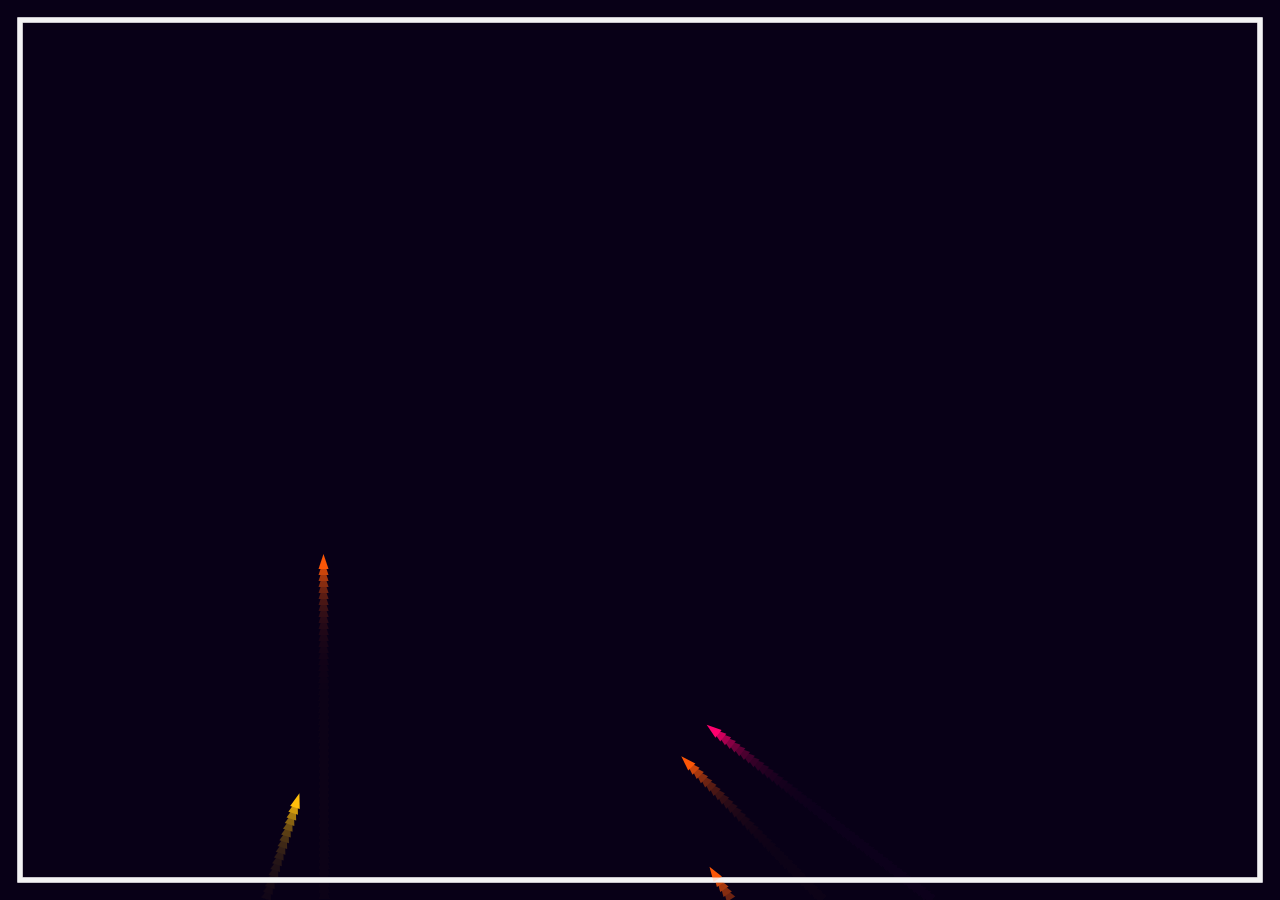
==== happy birthday/index.html @ 904862ca "v1" ====
<!DOCTYPE html>
<html lang="en">
<head>
    <meta charset="UTF-8">
    <meta name="viewport" content="width=device-width, initial-scale=1.0">
    <title>Happy Birthday simsim 🥨!</title>
    <style>
        body {
            margin: 0;
            overflow: hidden;
            background-color: #0c001a; /* A dark festive color */
            font-family: 'Comic Sans MS', 'Chalkboard SE', 'Marker Felt', 'Segoe UI Emoji', 'Apple Color Emoji', sans-serif;
        }
        canvas {
            display: block;
        }
    </style>
</head>
<body>
    <canvas id="birthdayCanvas"></canvas>
    <script src="script.js"></script>
</body>
</html>
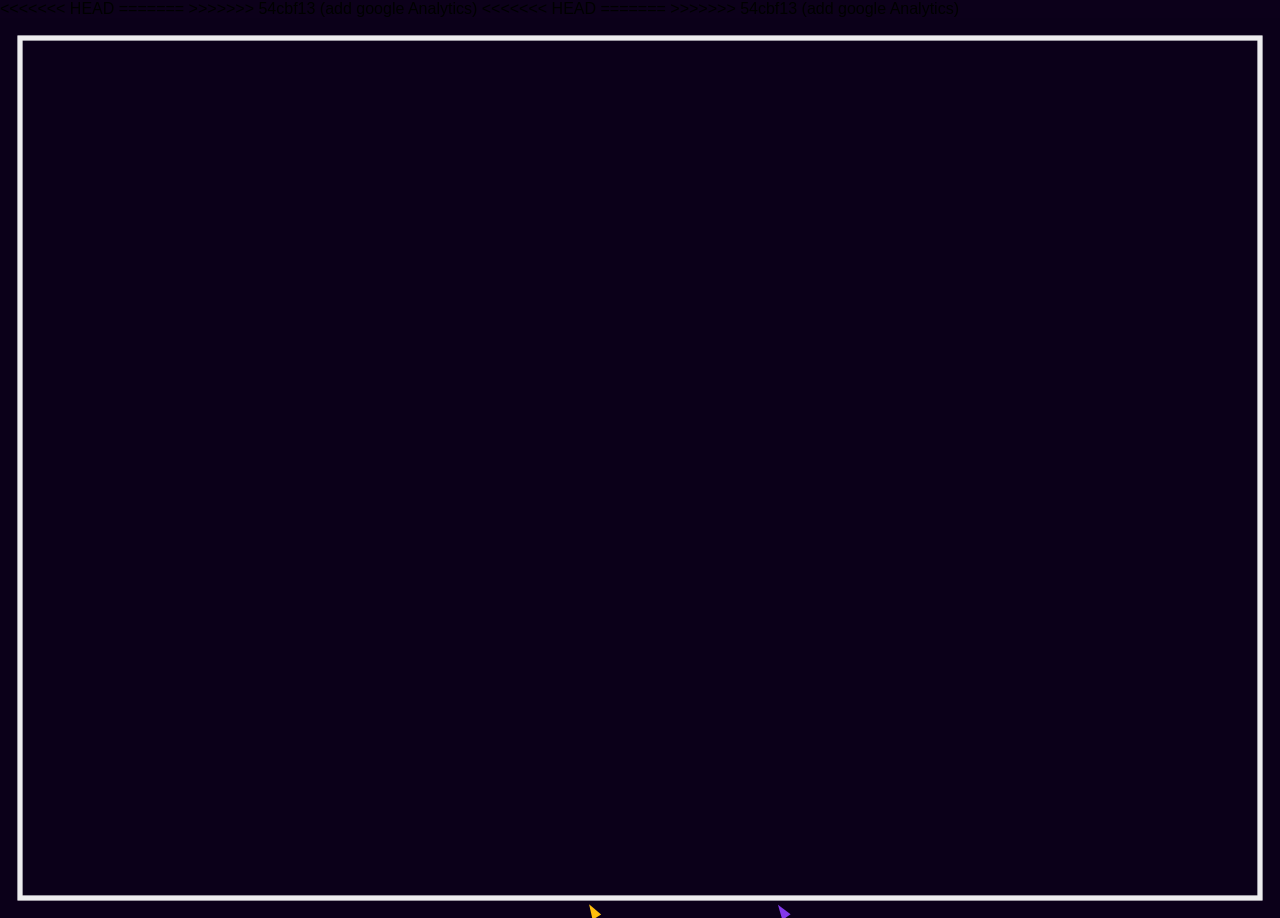
==== commit d9943b67: "add google Analytics" ====
--- a/happy birthday/index.html
+++ b/happy birthday/index.html
@@ -15,9 +15,29 @@
             display: block;
         }
     </style>
+
+<<<<<<< HEAD
+    <!-- Google tag (gtag.js) -->
+=======
+<!-- Google tag (gtag.js) -->
+>>>>>>> 54cbf13 (add google Analytics)
+<script async src="https://www.googletagmanager.com/gtag/js?id=G-NK426MYGEY"></script>
+<script>
+  window.dataLayer = window.dataLayer || [];
+  function gtag(){dataLayer.push(arguments);}
+  gtag('js', new Date());
+
+  gtag('config', 'G-NK426MYGEY');
+</script>
+<<<<<<< HEAD
+    
+=======
+
+>>>>>>> 54cbf13 (add google Analytics)
 </head>
 <body>
     <canvas id="birthdayCanvas"></canvas>
     <script src="script.js"></script>
 </body>
-</html>+
+</html>
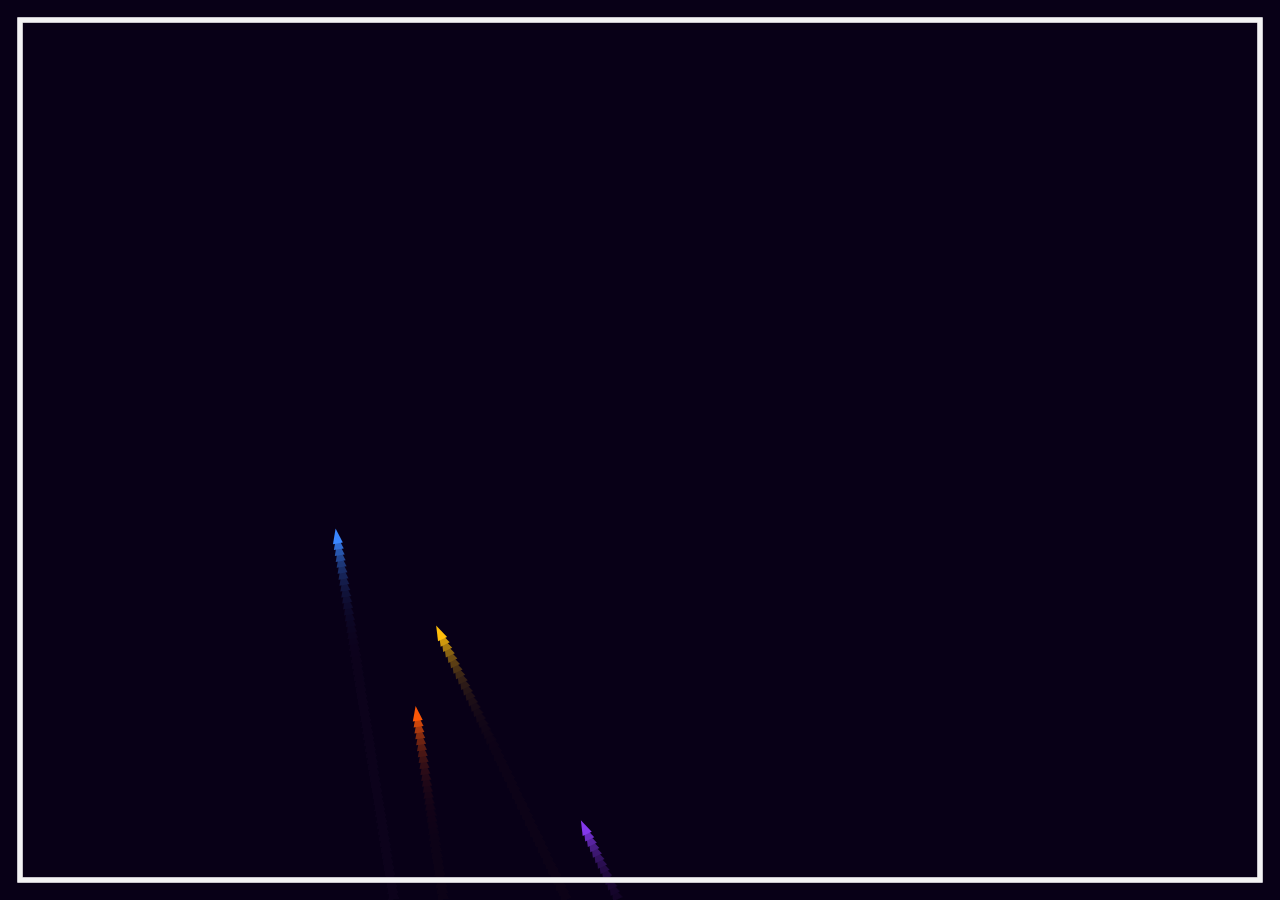
==== commit 14b6aa59: "Update index.html (analysis in happy birthday)" ====
--- a/happy birthday/index.html
+++ b/happy birthday/index.html
@@ -16,11 +16,7 @@
         }
     </style>
 
-<<<<<<< HEAD
     <!-- Google tag (gtag.js) -->
-=======
-<!-- Google tag (gtag.js) -->
->>>>>>> 54cbf13 (add google Analytics)
 <script async src="https://www.googletagmanager.com/gtag/js?id=G-NK426MYGEY"></script>
 <script>
   window.dataLayer = window.dataLayer || [];
@@ -29,11 +25,7 @@
 
   gtag('config', 'G-NK426MYGEY');
 </script>
-<<<<<<< HEAD
     
-=======
-
->>>>>>> 54cbf13 (add google Analytics)
 </head>
 <body>
     <canvas id="birthdayCanvas"></canvas>
